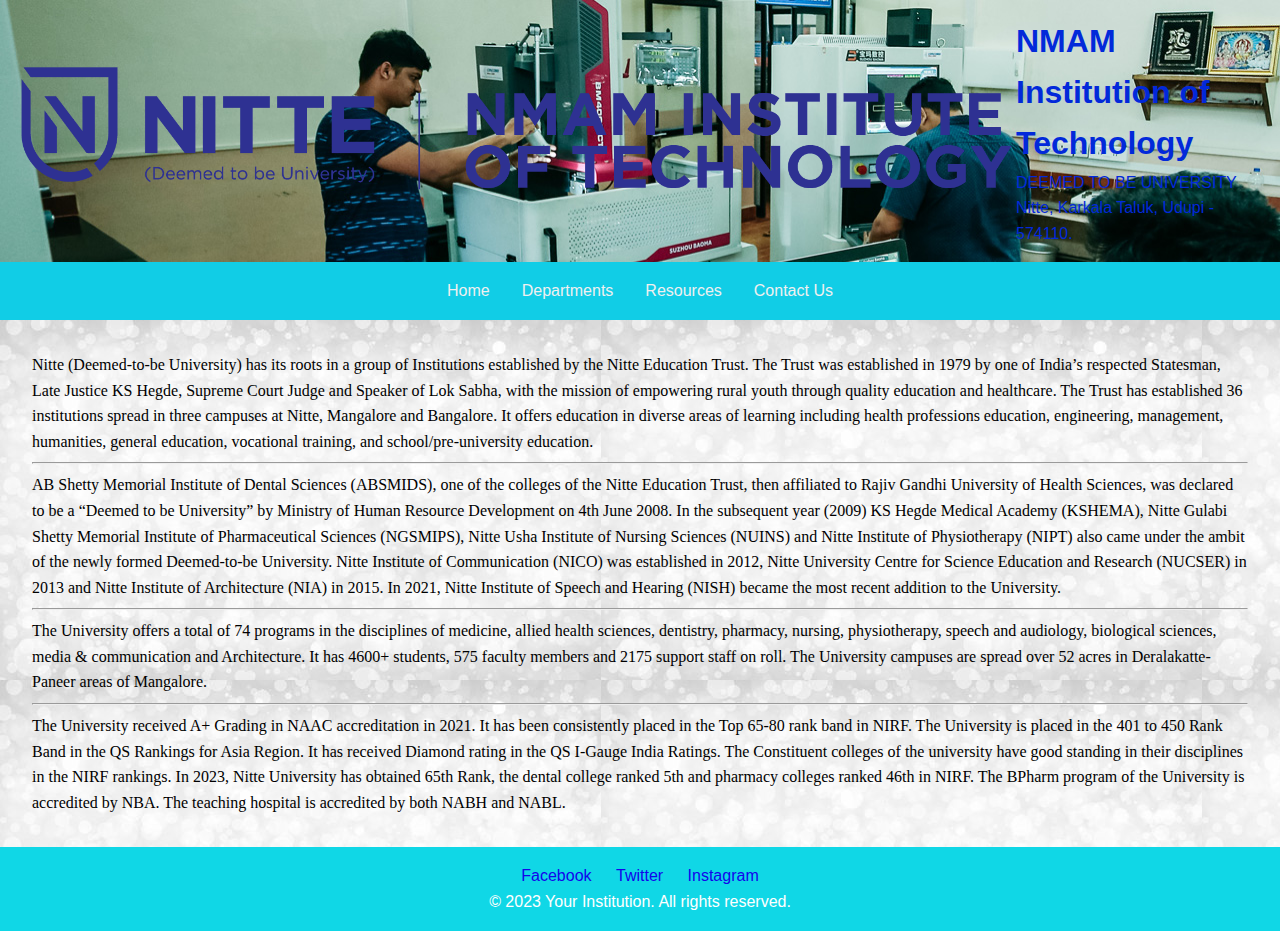
==== index.html @ 32315323 "Add files via upload" ====
<!DOCTYPE html>
<html lang="en">
<head>
<meta charset="UTF-8">
<meta name="viewport" content="width=device-width, initial-scale=1.0">
<link rel="stylesheet" href="styles.css">
<title>Your Institution</title>
</head>
<body>
<header>
<div class="logo">
<img src="nitte-nmamit-logo.png" width="1000" height="600" alt="Institution Logo" >
</div>
<div class="header-content">
<h1>NMAM Institution of Technology</h1>
<p>DEEMED TO BE UNIVERSITY</p>
<p> Nitte, Karkala Taluk, Udupi - 574110. </p>
</div>
</header>
<nav>
<ul class="menu">
<li><a href="#">Home</a></li>
<li class="submenu">
<a href=" ">Departments</a>
<ul class="submenu-content">
<li><a href="cse.html">Department of CSE</a></li>
<li><a href="ise.html">Department of ISE</a></li>
</ul>
</li>
<li><a href="resources.html">Resources</a></li>
<li><a href="contactus.html">Contact Us</a></li>
</ul>
</nav>
<main>
<p>Nitte (Deemed-to-be University) has its roots in a group of Institutions established by the Nitte Education Trust. The Trust was established in 1979 by one of India’s respected Statesman, Late Justice KS Hegde, Supreme Court Judge and Speaker of Lok Sabha, with the mission of empowering rural youth through quality education and healthcare. The Trust has established 36 institutions spread in three campuses at Nitte, Mangalore and Bangalore. It offers education in diverse areas of learning including health professions education, engineering, management, humanities, general education, vocational training, and school/pre-university education.</p>
<hr>
<p>AB Shetty Memorial Institute of Dental Sciences (ABSMIDS), one of the colleges of the Nitte Education Trust, then affiliated to Rajiv Gandhi University of Health Sciences, was declared to be a “Deemed to be University” by Ministry of Human Resource Development on 4th June 2008. In the subsequent year (2009) KS Hegde Medical Academy (KSHEMA), Nitte Gulabi Shetty Memorial Institute of Pharmaceutical Sciences (NGSMIPS), Nitte Usha Institute of Nursing Sciences (NUINS) and Nitte Institute of Physiotherapy (NIPT) also came under the ambit of the newly formed Deemed-to-be University. Nitte Institute of Communication (NICO) was established in 2012, Nitte University Centre for Science Education and Research (NUCSER) in 2013 and Nitte Institute of Architecture (NIA) in 2015. In 2021, Nitte Institute of Speech and Hearing (NISH) became the most recent addition to the University.</p>
<hr>  
<p>The University offers a total of 74 programs in the disciplines of medicine, allied health sciences, dentistry, pharmacy, nursing, physiotherapy, speech and audiology, biological sciences, media & communication and Architecture. It has 4600+ students, 575 faculty members and 2175 support staff on roll. The University campuses are spread over 52 acres in Deralakatte-Paneer areas of Mangalore.</p>
<hr>   
<p>The University received A+ Grading in NAAC accreditation in 2021. It has been consistently placed in the Top 65-80 rank band in NIRF. The University is placed in the 401 to 450 Rank Band in the QS Rankings for Asia Region. It has received Diamond rating in the QS I-Gauge India Ratings. The Constituent colleges of the university have good standing in their disciplines in the NIRF rankings. In 2023, Nitte University has obtained 65th Rank, the dental college ranked 5th and pharmacy colleges ranked 46th in NIRF. The BPharm program of the University is accredited by NBA. The teaching hospital is accredited by both NABH and NABL.</p>
</main>
<footer>
<div class="social-links">
<a href="https://www.facebook.com/NMAMITsince1986/">Facebook</a>
<a href="https://twitter.com/nmamitnitte?lang=en">Twitter</a>
<a href="https://www.instagram.com/nitteeducation/?hl=en">Instagram</a>
</div>
<p>&copy; 2023 Your Institution. All rights reserved.</p>
</footer>
</body>
</html>
---- styles.css ----
body, h1, h2, p, ul, li {
    margin: 0;
    padding: 0;
    }
    /* Global Styles */
    body {
    font-family: Arial, sans-serif;
    line-height: 1.6;
    }
    header {
    background-image:url(computer-science-engineering.jpg);
    color: #0229da;
    text-align: center;
    padding: 1rem;
    display: flex;
    align-items: center;
    justify-content: space-between;
    }
    .logo img {
    max-width: 1000px;
    height: auto;
    }
    .header-content {
    text-align: left;
    }
    nav {
    background-color: #11cde6;
    }
    .menu {
    list-style: none;
    display: flex;
    justify-content: center;
    padding: 1rem 0;
    }
    .menu li {
    margin: 0 1rem;
    position: relative;
    }
    .menu a {
    color: #f0f0f0;
    text-decoration: none;
    transition: color 0.3s;
    }
    .menu a:hover {
    color: #ff9900;
    }
    .submenu-content {
    display: none;
    position: absolute;
    top: 100%;
    left: 0;
    background-color: #444;
    z-index: 1;
    }
    .submenu:hover .submenu-content {
    display: block;
    }
    main {
    font-family: 'Times New Roman', Times, serif;
    padding: 2rem;
    background-image:url(t.jpg);
    }
    .department {
    margin-bottom: 2rem;
    }
    footer {
    text-align: center;
    padding: 1rem 0;
    background-color: #10d7e6;
    color: #ffffff;
    }
    .social-links a {
    color: #1404eb;
    text-decoration: none;
    margin: 0 10px;
    }
    /* Media Queries */
    @media screen and (max-width: 768px) {
    header {
    flex-direction: column;
    }
    .logo {
    margin-bottom: 1rem;
    }
    }
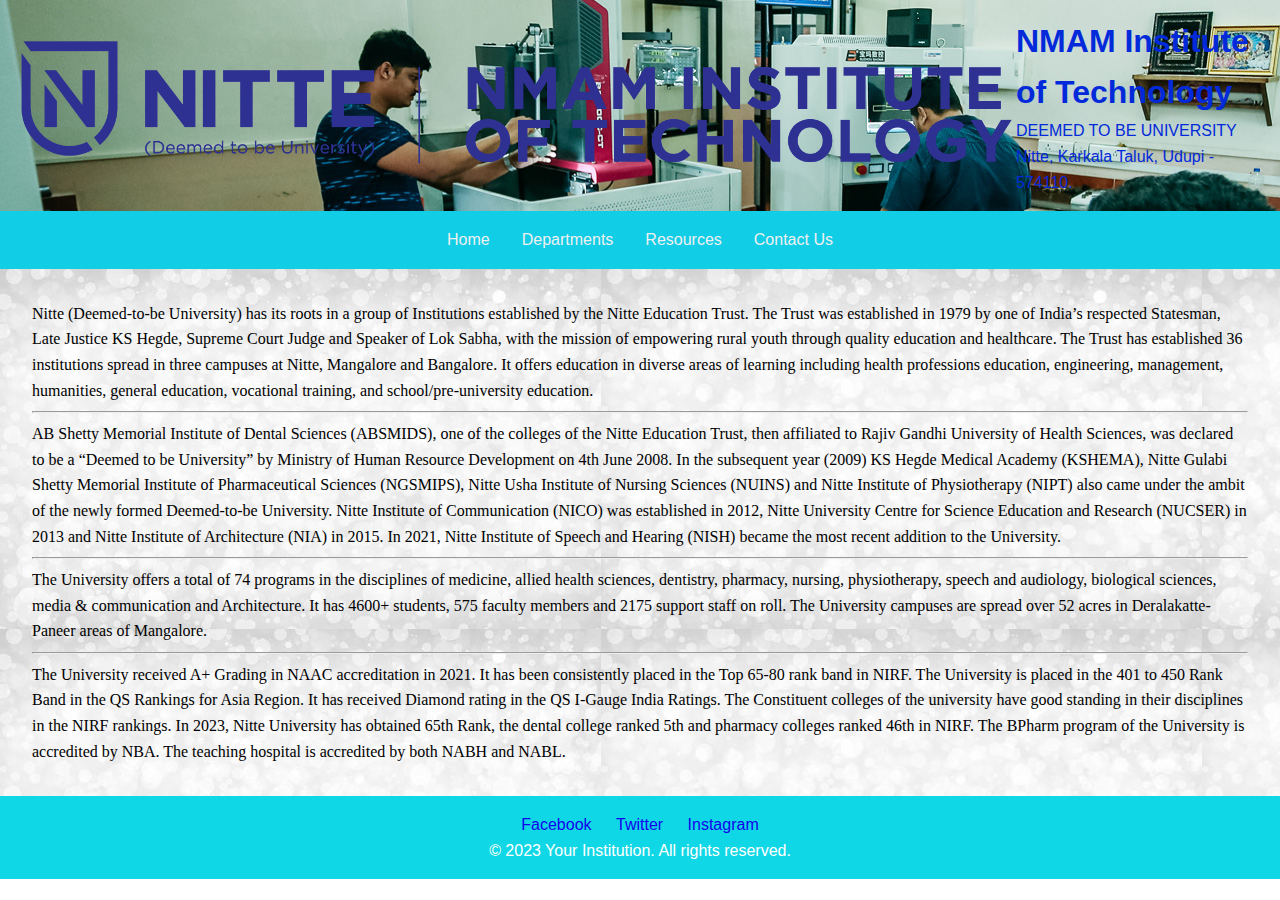
==== commit 561fe981: "Update index.html" ====
--- a/index.html
+++ b/index.html
@@ -12,7 +12,7 @@
 <img src="nitte-nmamit-logo.png" width="1000" height="600" alt="Institution Logo" >
 </div>
 <div class="header-content">
-<h1>NMAM Institution of Technology</h1>
+<h1>NMAM Institute of Technology</h1>
 <p>DEEMED TO BE UNIVERSITY</p>
 <p> Nitte, Karkala Taluk, Udupi - 574110. </p>
 </div>
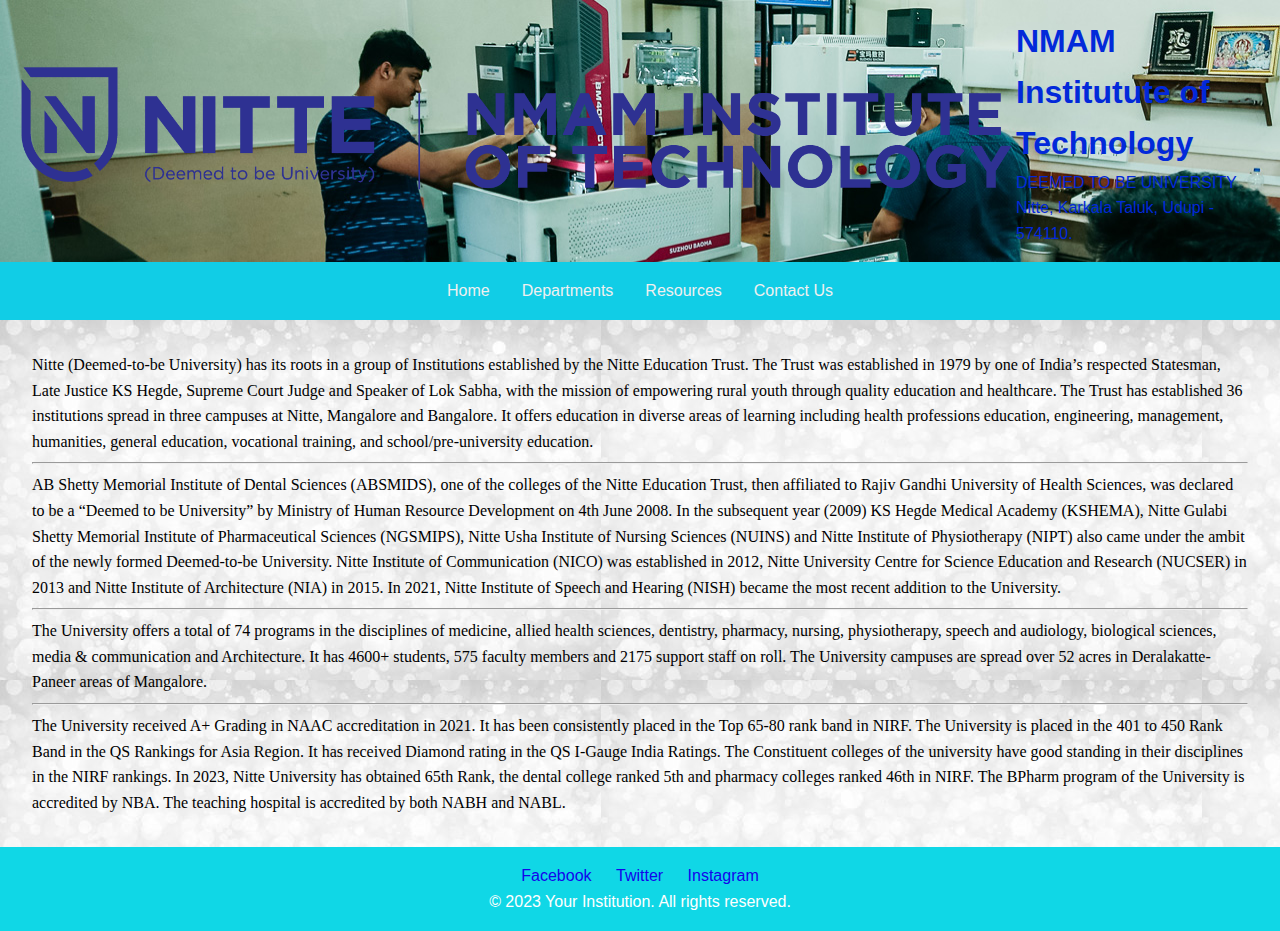
==== commit e339cb79: "Add files via upload" ====
--- a/index.html
+++ b/index.html
@@ -12,7 +12,7 @@
 <img src="nitte-nmamit-logo.png" width="1000" height="600" alt="Institution Logo" >
 </div>
 <div class="header-content">
-<h1>NMAM Institute of Technology</h1>
+<h1>NMAM Institutute of Technology</h1>
 <p>DEEMED TO BE UNIVERSITY</p>
 <p> Nitte, Karkala Taluk, Udupi - 574110. </p>
 </div>
